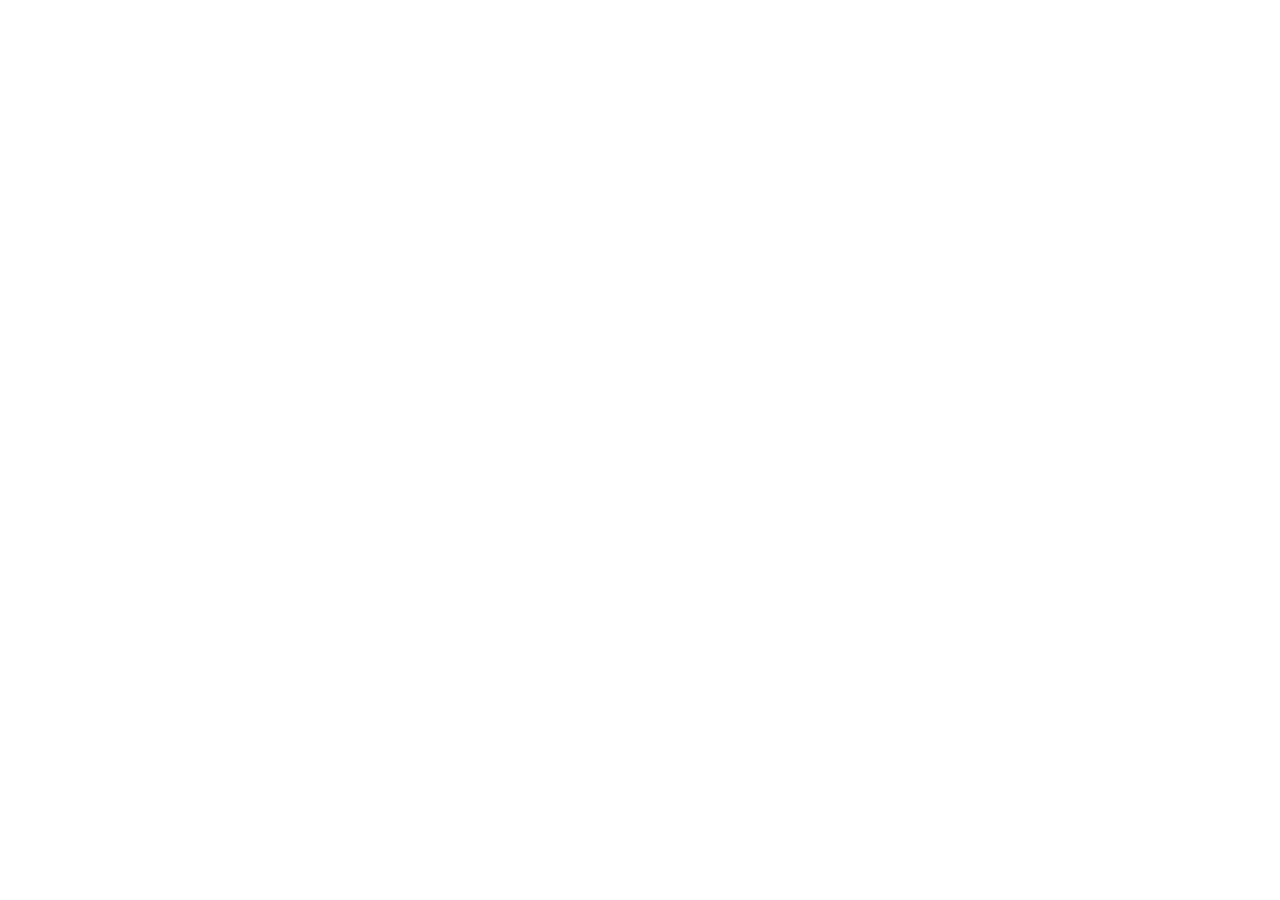
==== index.html @ 9e866015 "portfolio" ====
<!doctype html>
<html lang="en">
  <head>
    <meta charset="UTF-8" />
    <link rel="icon" type="image/svg+xml" href="https://static.vecteezy.com/system/resources/previews/019/906/704/original/sai-letter-logo-design-on-white-background-sai-creative-circle-letter-logo-concept-sai-letter-design-vector.jpg" />
    <meta name="viewport" content="width=device-width, initial-scale=1.0" />
    <title>Sai manas Portfolio</title>
    <script type="module" crossorigin src="/saimanas/assets/index-BSb2_ZuJ.js"></script>
    <link rel="stylesheet" crossorigin href="/saimanas/assets/index-KW2UgVFa.css">
  </head>
  <body>
    <div id="root"></div>
  </body>
</html>
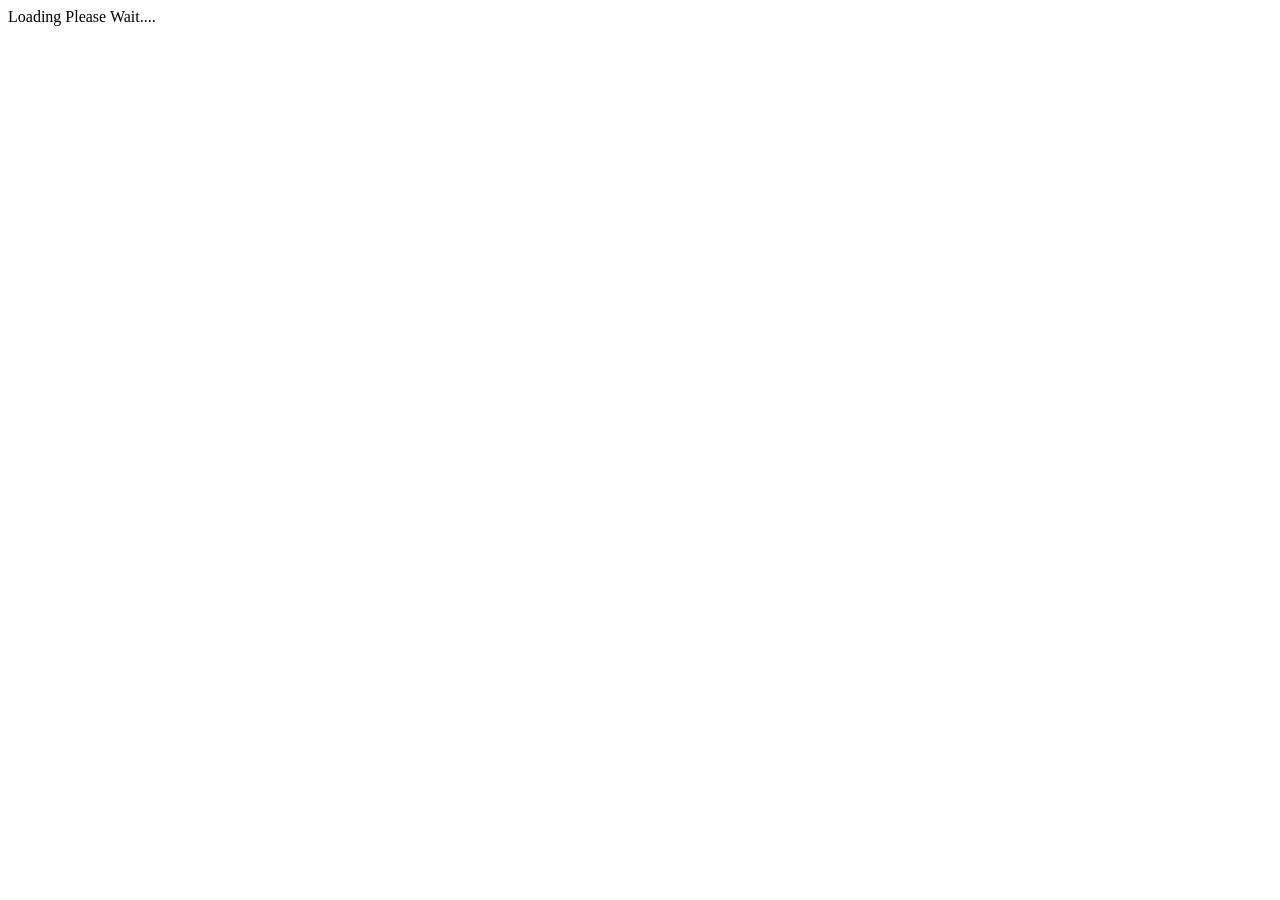
==== commit d7bf876a: "Updated Portfolio" ====
--- a/index.html
+++ b/index.html
@@ -1,14 +1,16 @@
-<!doctype html>
-<html lang="en">
-  <head>
-    <meta charset="UTF-8" />
-    <link rel="icon" type="image/svg+xml" href="https://static.vecteezy.com/system/resources/previews/019/906/704/original/sai-letter-logo-design-on-white-background-sai-creative-circle-letter-logo-concept-sai-letter-design-vector.jpg" />
-    <meta name="viewport" content="width=device-width, initial-scale=1.0" />
-    <title>Sai manas Portfolio</title>
-    <script type="module" crossorigin src="/saimanas/assets/index-BSb2_ZuJ.js"></script>
-    <link rel="stylesheet" crossorigin href="/saimanas/assets/index-KW2UgVFa.css">
-  </head>
-  <body>
-    <div id="root"></div>
-  </body>
-</html>
+<!doctype html>
+<html lang="en">
+  <head>
+    <meta charset="UTF-8" />
+    <link rel="icon" type="image/svg+xml" href="https://static.vecteezy.com/system/resources/previews/019/906/704/original/sai-letter-logo-design-on-white-background-sai-creative-circle-letter-logo-concept-sai-letter-design-vector.jpg" />
+    <meta name="viewport" content="width=device-width, initial-scale=1.0" />
+    <title>Sai manas Portfolio</title>
+    <script type="module" crossorigin src="/saimanas/assets/index-Bxdd2YNS.js"></script>
+    <link rel="stylesheet" crossorigin href="/saimanas/assets/index-DPqz6_0o.css">
+  </head>
+  
+  <body>
+    <div id="root">Loading Please Wait....</div>+
+  </body>
+</html>
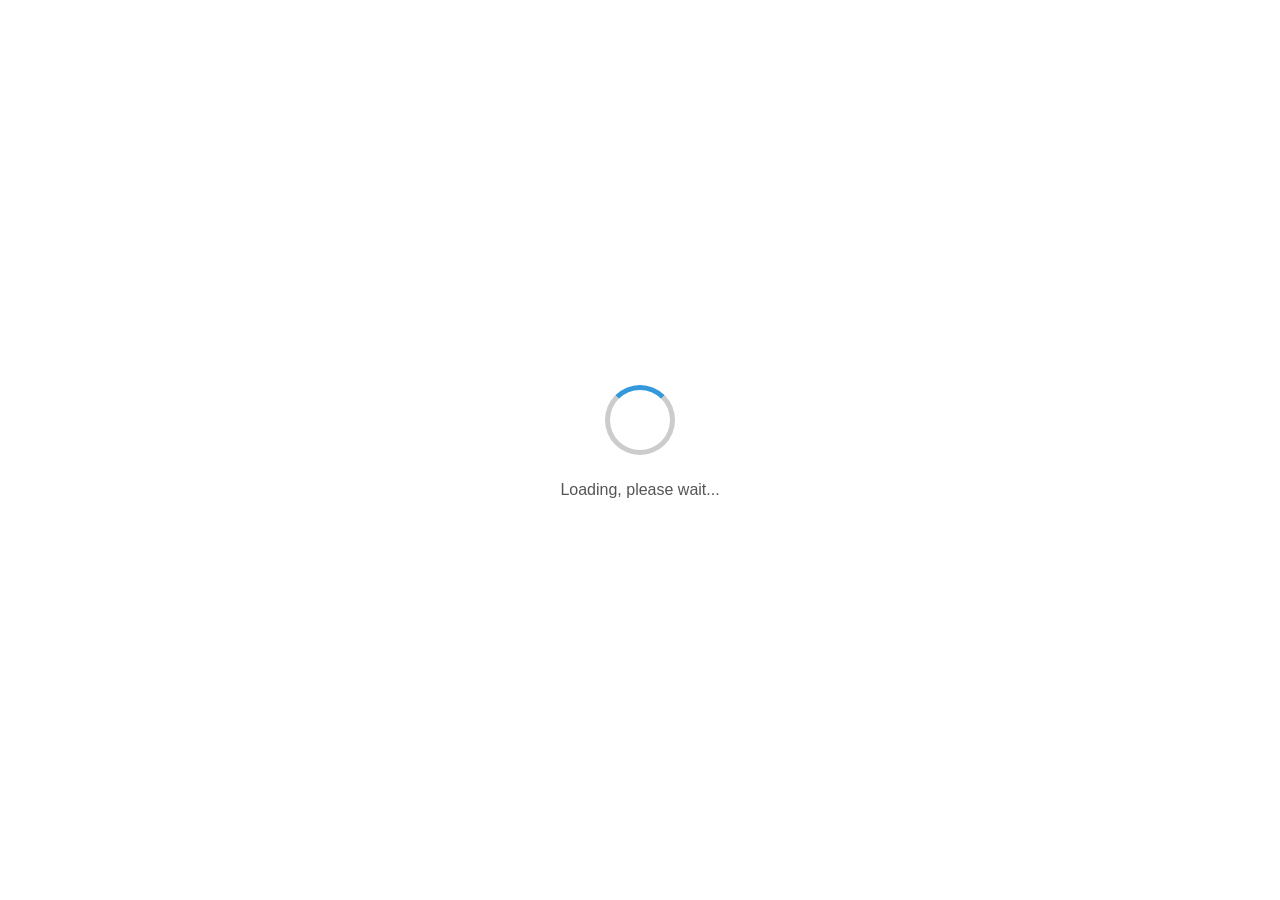
==== commit 97d1a729: "Updated files" ====
--- a/index.html
+++ b/index.html
@@ -2,15 +2,57 @@
 <html lang="en">
   <head>
     <meta charset="UTF-8" />
-    <link rel="icon" type="image/svg+xml" href="https://static.vecteezy.com/system/resources/previews/019/906/704/original/sai-letter-logo-design-on-white-background-sai-creative-circle-letter-logo-concept-sai-letter-design-vector.jpg" />
+    <link rel="icon" type="image/svg+xml" href="portfolio.jpg" style="border-radius:  50%;" />
     <meta name="viewport" content="width=device-width, initial-scale=1.0" />
     <title>Sai manas Portfolio</title>
-    <script type="module" crossorigin src="/saimanas/assets/index-Bxdd2YNS.js"></script>
-    <link rel="stylesheet" crossorigin href="/saimanas/assets/index-DPqz6_0o.css">
+
+    <style>
+      body, html {
+        margin: 0;
+        padding: 0;
+        height: 100%;
+      }
+
+      #preloader {
+        display: flex;
+        flex-direction: column;
+        align-items: center;
+        justify-content: center;
+        height: 100vh;
+        font-family: sans-serif;
+        font-weight: 500;
+        color: #555;
+      }
+
+      .spinner {
+        width: 60px;
+        height: 60px;
+        border: 5px solid #ccc;
+        border-top: 5px solid #3498db;
+        border-radius: 50%;
+        animation: spin s linear infinite;
+        margin-bottom: 10px;
+      }
+
+      @keyframes spin {
+        to {
+          transform: rotate(360deg);
+        }
+      }
+    </style>
+    <script type="module" crossorigin src="/saimanas/assets/index-BlOIyx8Y.js"></script>
+    <link rel="stylesheet" crossorigin href="/saimanas/assets/index-Cb42MWJQ.css">
   </head>
-  
+
   <body>
-    <div id="root">Loading Please Wait....</div>+    <!-- ✅ Preloader visible before React mounts -->
+    <div id="root">
+      <div id="preloader">
+        <div class="spinner"></div>
+        <p>Loading, please wait...</p>
+      </div>
+    </div>
+ 
   </body>
 </html>
